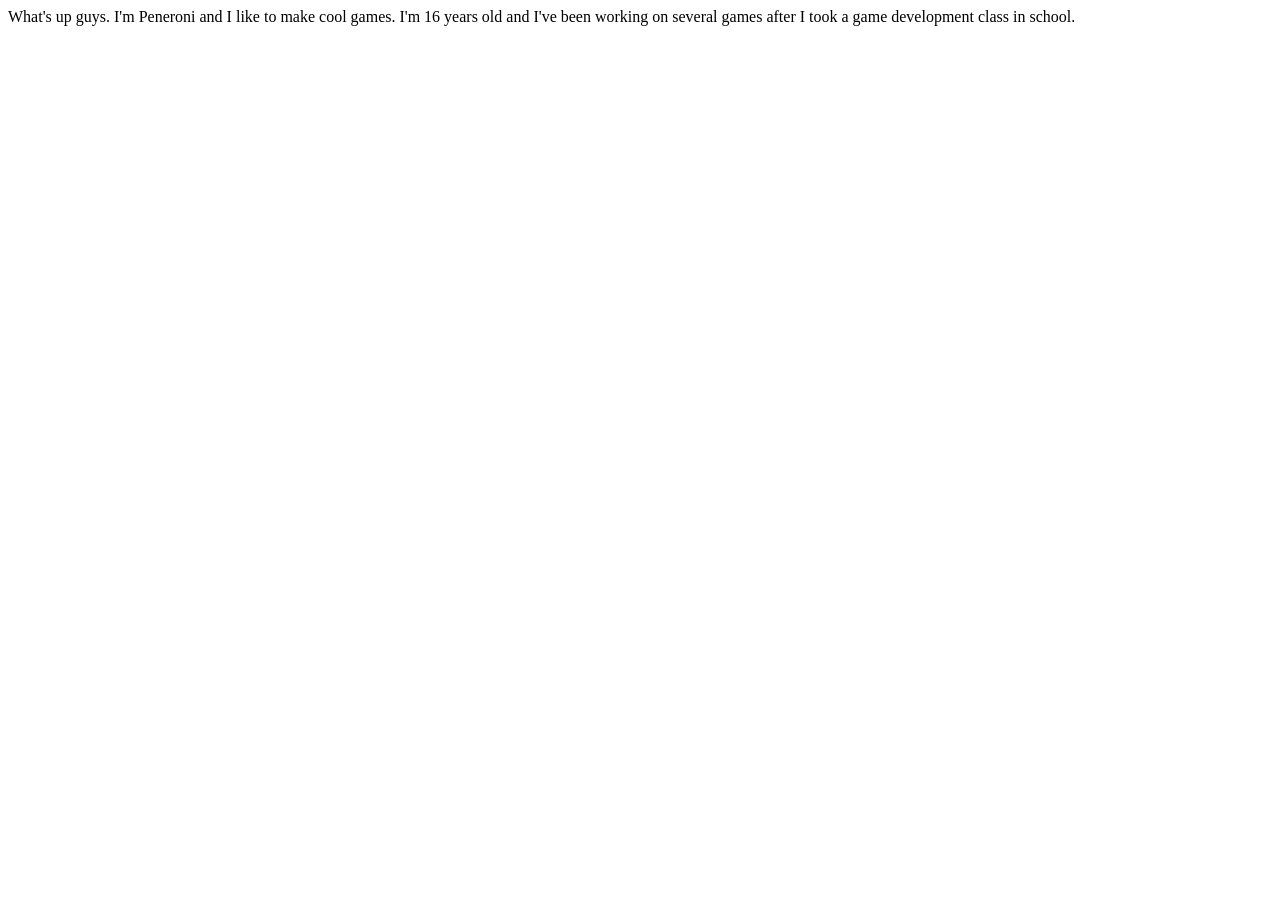
==== PeneroniDomain.html @ 14bf5d0f "Added the html file I added the html file that I'm working on." ====
<html>
<head>
    <title> Peneroni's Domaine</title>
</head>

<p>
    What's up guys. I'm Peneroni and I like to make cool games. I'm 16 years old and I've been working on several games after I took a game development class in school.
</p>

</html>
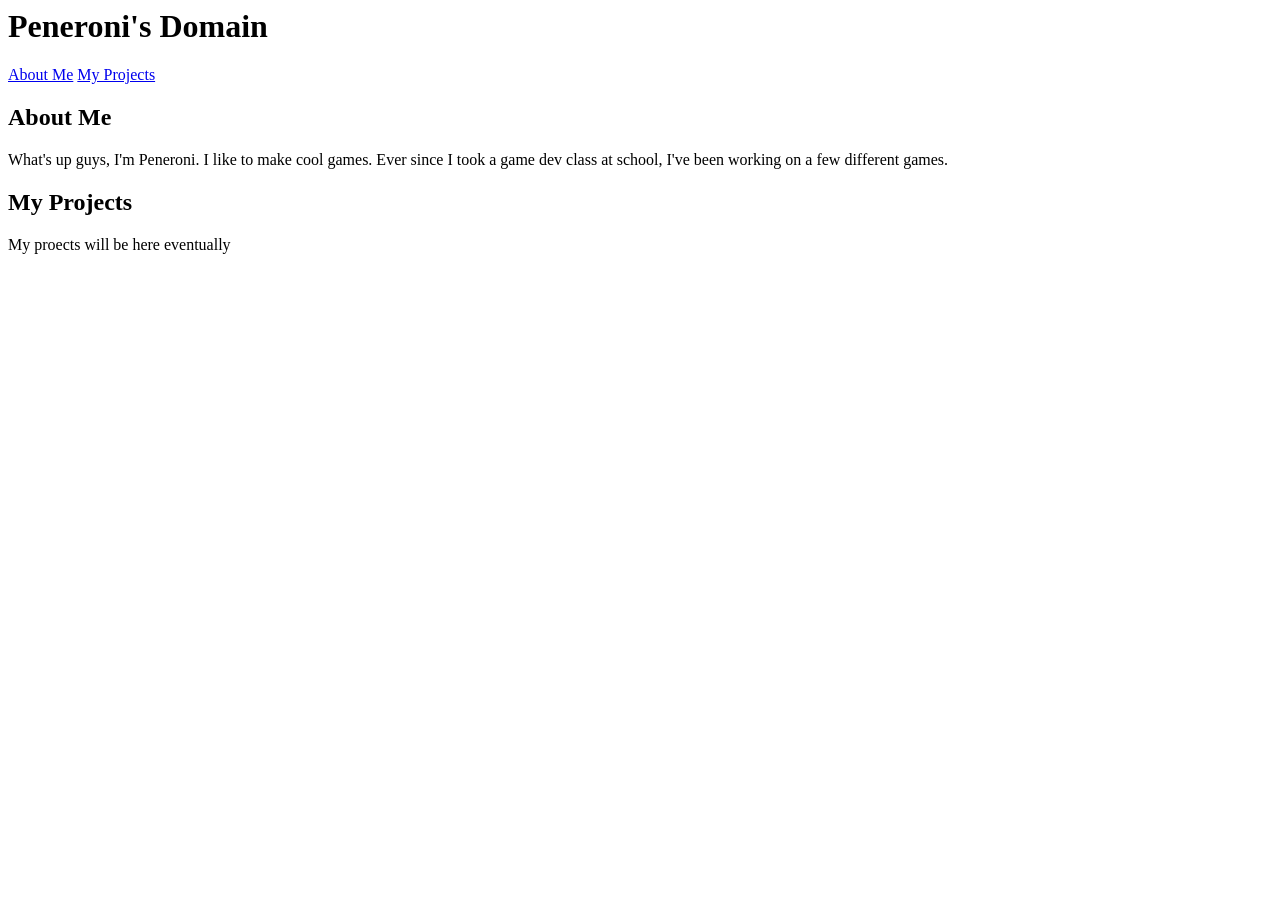
==== commit 91e527bf: "Added CSS file" ====
--- a/PeneroniDomain.html
+++ b/PeneroniDomain.html
@@ -1,10 +1,31 @@
 <html>
 <head>
-    <title> Peneroni's Domaine</title>
+    <title> Peneroni's Domain</title>
+    <link rel="stylesheet" href="">
 </head>
 
-<p>
-    What's up guys. I'm Peneroni and I like to make cool games. I'm 16 years old and I've been working on several games after I took a game development class in school.
-</p>
+<body>
+    <header>
+        <h1>Peneroni's Domain</h1>
+        <nav>
+            <a href="#about">About Me</a>
+            <a href="#projects">My Projects</a>
+        </nav>
+    </header>
 
-</html>+    <section id="about">
+        <h2>About Me</h2>
+        <p>What's up guys, I'm Peneroni. I like to make cool games. Ever since I took a game dev class at school, I've been working on a few different games.</p>
+    </section>
+
+    <section id="projects"> 
+        <h2>My Projects</h2>
+        <p>My proects will be here eventually</p>
+    </section>
+
+
+</body>
+
+</html>
+
+
